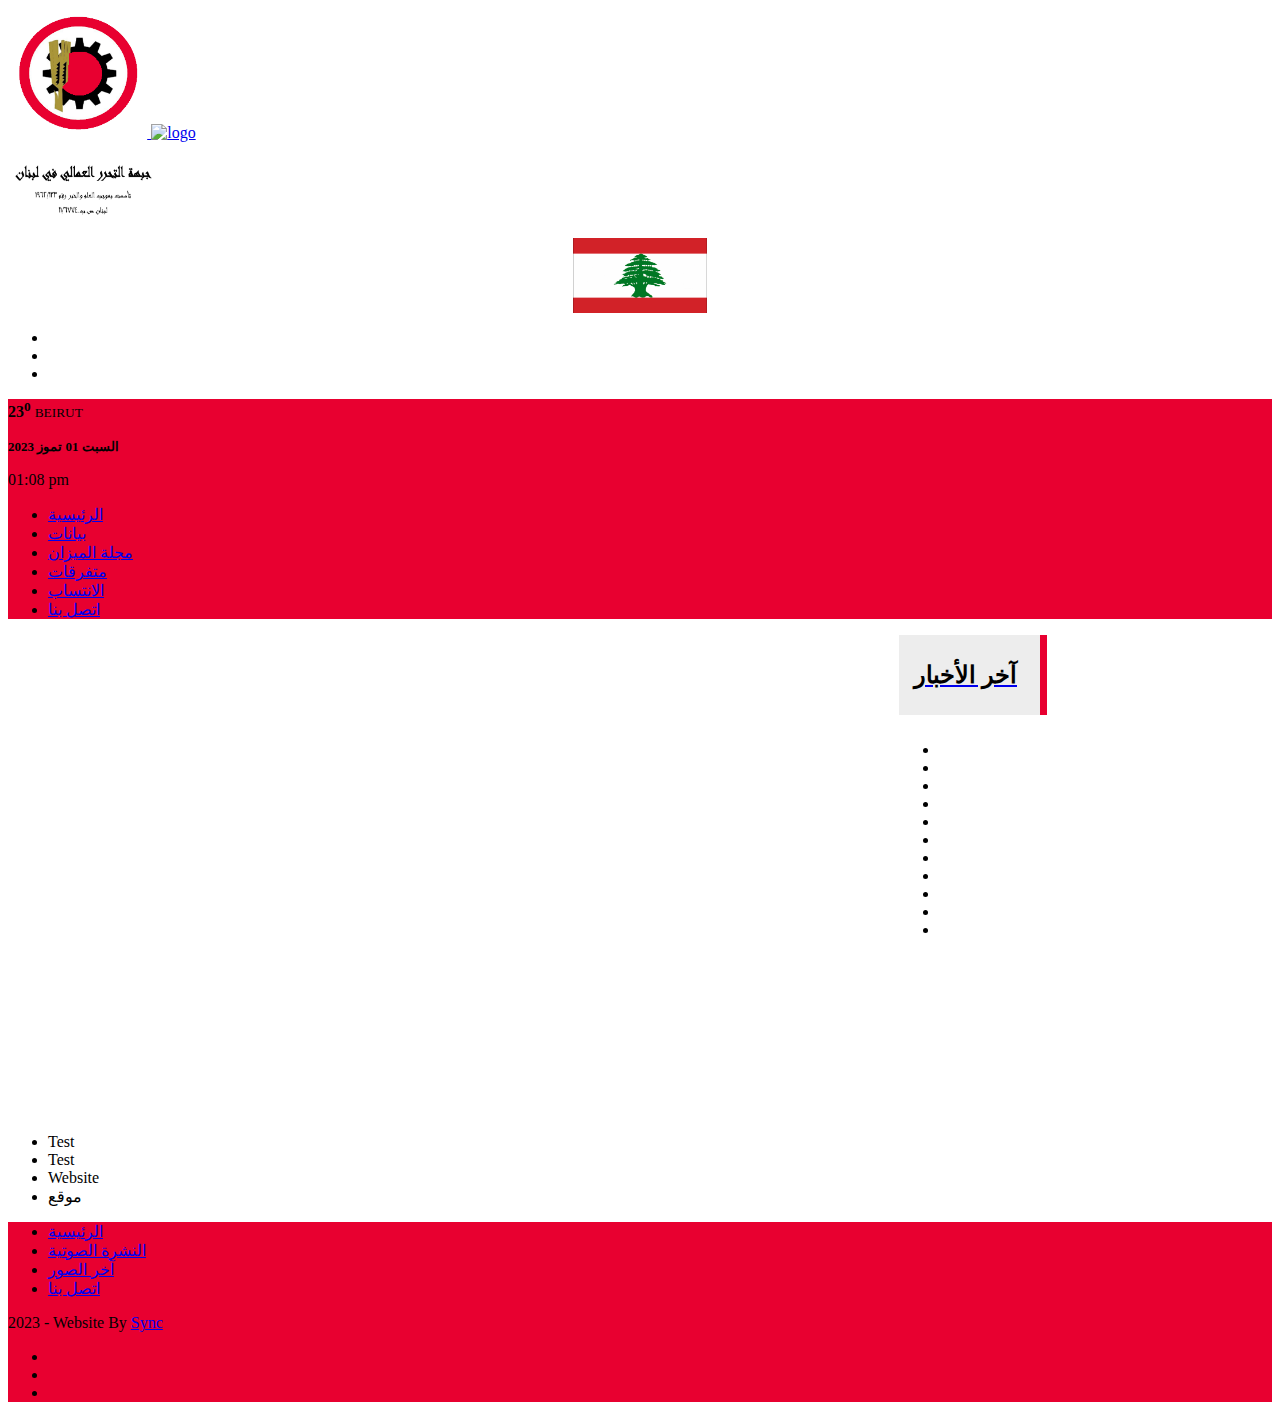
==== index.html @ 775011f2 "Add files via upload" ====
<!DOCTYPE html>
<html lang="ar">

<!-- Mirrored from www.nna-leb.gov.lb/ar/ by HTTrack Website Copier/3.x [XR&CO'2014], Sat, 01 Jul 2023 10:08:50 GMT -->
<!-- Added by HTTrack -->
<meta http-equiv="content-type" content="text/html;charset=UTF-8" /><!-- /Added by HTTrack -->

<head>
    <title data-main="">جمعية التحرر العمالي</title>
    <meta charset="utf-8">
    <meta name="description" content="الوكالة الوطنية للإعلام, الموقع الرسمي أخبار لبنان على مدار الساعة">
    <meta name="keywords" content=",">
    <meta name="viewport"
        content="width=device-width, initial-scale=1.0 , maximum-scale=1, minimum-scale=1, user-scalable=no" />
    <link rel="shortcut icon" href="https://www.nna-leb.gov.lb/bundles/frontendwebsite/template/images/favicon.png" />
    <link href="https://www.nna-leb.gov.lb/bundles/frontendwebsite/template/css/bootstrap.min.css" rel="stylesheet">
    <link href="https://www.nna-leb.gov.lb/bundles/frontendwebsite/template/css/bootstrap-grid.min.css"
        rel="stylesheet">
    <!-- IE10 viewport hack for Surface/desktop Windows 8 bug -->
    <link href="https://www.nna-leb.gov.lb/bundles/frontendwebsite/template/css/ie10-viewport-bug-workaround.css"
        rel="stylesheet">
    <!-- Custom styles for this template -->
    <link href="https://www.nna-leb.gov.lb/bundles/frontendwebsite/template/css/font-awesome.min.css" rel="stylesheet">
    <link href="https://code.jquery.com/ui/1.12.0/themes/smoothness/jquery-ui.css" rel="stylesheet">
    <link href="https://www.nna-leb.gov.lb/bundles/frontendwebsite/template/css/jquery.fancybox.css" rel="stylesheet">
    <link href="https://www.nna-leb.gov.lb/bundles/frontendwebsite/template/css/template.css?v=1.1" rel="stylesheet">
    <link href="https://www.nna-leb.gov.lb/bundles/frontendwebsite/template/css/bootstrap-rtl.min.css" rel="stylesheet">
    <link rel="stylesheet" href="css/styles.css">


    <!-- Global site tag (gtag.js) - Google Analytics -->
    <script async src="https://www.googletagmanager.com/gtag/js?id=UA-64727263-1"></script>
    <script>
        window.dataLayer = window.dataLayer || [];
        function gtag() {
            dataLayer.push(arguments);
        }
        gtag('js', new Date());

        gtag('config', 'UA-64727263-1');
    </script>


    <meta property="og:title" content="الوكالة الوطنية للإعلامالموقع الرسمي أخبار لبنان على مدار الساعة" />
    <meta property="og:url" content="https://www.nna-leb.gov.lb/ar/" />
    <meta property="og:description" content="الموقع الرسمي أخبار لبنان على مدار الساعة" />
    <meta property="og:image"
        content="https://www.nna-leb.gov.lb/bundles/frontendwebsite/template/images/logo-ar.png" />
    <meta property="og:type" content="article" />
    <meta property="og:site_name" content="الوكالة الوطنية للإعلام" />



    <noscript>
        <img height="1" width="1"
            src="https://www.facebook.com/tr?id=419316141842990&amp;ev=PageView%20&amp;noscript=1" />
    </noscript>
    <!-- End Facebook Pixel Code -->
</head>


<body data-title="" class=" rtl  fixed ">
    <div class="wrapper">

        <div class="header-container">
            <div class="header-containerinner">
                <div class="container-fluid">
                    <div class="header">
                        <div class="row-header">
                            <div class="navbar-headernew">
                                <div id="nav-icon3">
                                    <span></span>
                                    <span></span>
                                    <span></span>
                                    <span></span>
                                </div>
                            </div>
                            <div class="header-left">
                                <div class="logo">
                                    <a href="index.html">
                                        <img src="1/logo markazi.png" alt="logo" class="nonstickylogo"
                                            style="max-height: 130px; margin:auto">
                                        <img src="images/logo Jabha(cropped).png" alt="logo" class="stickylogo"
                                            style="min-width: 90px; margin-top:28px;">
                                    </a>
                                </div>
                            </div>
                            <div class="header-right">
                                <div class="header-rightinner">
                                    <div class="clearfix row-top">
                                        <div class="header-rightinner-right">
                                            <div class="mod-weather">
                                                <div class="mod-weatherinner">
                                                    <span class="md2">
                                                        <p class="loc">

                                                            <img src="1/عنوان الجبهة للصفحة.jpg"
                                                                style="max-height: 60px;" alt="">



                                                    </span>
                                                </div>
                                            </div>
                                        </div>
                                        <div class="header-rightinner-left">
                                            <div class="mod-treelogo"
                                                style="display: flex; align-items:center; justify-content:center;">
                                                <img src="1/Fpuo8g.png" style="max-height: 75px;" alt="tree logo"
                                                    class="nonstickylogo">

                                            </div>

                                            <div class="mod-social">
                                                <ul class="social-icons">
                                                    <li class="rss"><a href="#" target="_blank"></a></li>
                                                    <li class="tw"><a href="#" target="_blank"></a></li>
                                                    <li class="fb"><a href="#" target="_blank"></a></li>
                                                </ul>
                                            </div>
                                        </div>
                                    </div>
                                    <div class="nav-container">
                                        <div class="containernav">
                                            <nav class="navbar-sync">
                                                <div class="container-fluidnavmob">

                                                    <div class="mainmenusection" id="mainnav">
                                                        <div class="mod-weather mod-weather-mobile">
                                                            <div class="mod-weatherinner">
                                                                <span>
                                                                    <b>23<sup>0</sup>
                                                                    </b>
                                                                    <small>BEIRUT</small>
                                                                </span>
                                                                <span class="md2">
                                                                    <p class="loc">
                                                                        <strong>


                                                                            السبت 01 تموز 2023


                                                                        </strong>
                                                                    </p>
                                                                    <p class="time">01:08 pm</p>
                                                                </span>
                                                            </div>
                                                        </div>
                                                        <ul class="mainmenu" id="mainnav">
                                                            <li class="home-item">
                                                                <a href="index.html">الرئيسية</a>
                                                            </li>
                                                            <li>
                                                                <a href="1/%d8%b3%d9%8a%d8%a7%d8%b3%d8%a9.html">
                                                                    بيانات
                                                                </a>
                                                            </li>
                                                            <li>
                                                                <a
                                                                    href="2/%d8%a3%d9%85%d9%86-%d9%88%d9%82%d8%b6%d8%a7%d8%a1.html">
                                                                    مجلة الميزان

                                                                </a>
                                                            </li>
                                                            <li>
                                                                <a href="3/%d8%a5%d9%82%d8%aa%d8%b5%d8%a7%d8%af.html">
                                                                    متفرقات

                                                                </a>
                                                            </li>
                                                            <li>
                                                                <a href="6/%d8%aa%d9%88%d9%8a%d8%aa%d8%b1.html">
                                                                    الانتساب

                                                                </a>
                                                            </li>
                                                            <li>
                                                                <a
                                                                    href="7/%d9%85%d8%aa%d9%81%d8%b1%d9%82%d8%a7%d8%aa.html">
                                                                    اتصل بنا

                                                                </a>
                                                            </li>

                                                        </ul>
                                                    </div>
                                                </div>
                                            </nav>
                                        </div>
                                    </div>
                                </div>
                            </div>
                        </div>
                    </div>
                </div>
            </div>
        </div>



        <div class="content-block">



            <div class="col nopadding">


                <section class="row row-nomargin Home top" style="display: flex; flex-direction:row-reverse;">
                    <section class="col-sm-6 col-md-7 col-lg-8 nopadding col 1">

                        <div class="block ">




                            <div class="banner-container">
                                <div class="banner-slider">
                                    <div class="slideritem lazy" data-src="1/Picture1.jpg">
                                        <div class="img-preloader"><svg xmlns="http://www.w3.org/2000/svg"
                                                xmlns:xlink="http://www.w3.org/1999/xlink" viewBox="0 0 100 100"
                                                preserveAspectRatio="xMidYMid">
                                                <circle cx="50" cy="50" r="32" stroke-width="8" stroke="#bc3424"
                                                    stroke-dasharray="50.26548245743669 50.26548245743669" fill="none"
                                                    stroke-linecap="round" transform="rotate(239.967 50 50)">
                                                    <animateTransform attributeName="transform" type="rotate"
                                                        repeatCount="indefinite" dur="1s" keyTimes="0;1"
                                                        values="0 50 50;360 50 50"></animateTransform>
                                                </circle>
                                            </svg></div>
                                        <div class="slidercontent">
                                            <a
                                                href="twitter/624119/%d8%a7%d9%84%d9%85%d9%83%d8%a7%d8%b1%d9%8a-%d8%aa%d8%b9%d9%88%d8%af-%d9%85%d9%87%d8%b1%d8%ac%d8%a7%d9%86%d8%a7%d8%aa-%d8%a7%d9%84%d9%82%d8%a8%d9%8a%d8%a7%d8%aa-%d9%84%d8%aa%d8%b6%d9%8a%d8%a1-%d8%b5%d9%8a%d9%81-%d8%b9%d9%83%d8%a7%d8%b1-%d9%88%d9%88%d8%b2%d8%a7%d8%b1.html">
                                                <h3>
                                                </h3>
                                            </a>
                                        </div>
                                    </div>
                                    <div class="slideritem lazy" data-src="1/Picture3.jpg">
                                        <div class="img-preloader"><svg xmlns="http://www.w3.org/2000/svg"
                                                xmlns:xlink="http://www.w3.org/1999/xlink" viewBox="0 0 100 100"
                                                preserveAspectRatio="xMidYMid">
                                                <circle cx="50" cy="50" r="32" stroke-width="8" stroke="#bc3424"
                                                    stroke-dasharray="50.26548245743669 50.26548245743669" fill="none"
                                                    stroke-linecap="round" transform="rotate(239.967 50 50)">
                                                    <animateTransform attributeName="transform" type="rotate"
                                                        repeatCount="indefinite" dur="1s" keyTimes="0;1"
                                                        values="0 50 50;360 50 50"></animateTransform>
                                                </circle>
                                            </svg></div>
                                        <div class="slidercontent">
                                            <a
                                                href="%d8%b3%d9%8a%d8%a7%d8%b3%d8%a9/624036/%d8%a3%d8%ad%d9%85%d8%af-%d9%82%d8%a8%d9%84%d8%a7%d9%86-%d9%84%d8%a8%d9%86%d8%a7%d9%86-%d9%84%d8%a7-%d9%8a%d9%82%d9%88%d9%85-%d8%a5%d9%84%d8%a7-%d8%a8%d8%a7%d9%84%d8%ad%d9%88%d8%a7%d8%b1-%d9%88%d8%a7%d9%84%d8%aa%d9%84%d8%a7%d9%82%d9%8a-%d9%88%d8%a7%d9%84%d8%b9.html">
                                                <h3>
                                                </h3>
                                            </a>
                                        </div>
                                    </div>
                                    <div class="slideritem lazy" data-src="1/Picture4.jpg">
                                        <div class="img-preloader"><svg xmlns="http://www.w3.org/2000/svg"
                                                xmlns:xlink="http://www.w3.org/1999/xlink" viewBox="0 0 100 100"
                                                preserveAspectRatio="xMidYMid">
                                                <circle cx="50" cy="50" r="32" stroke-width="8" stroke="#bc3424"
                                                    stroke-dasharray="50.26548245743669 50.26548245743669" fill="none"
                                                    stroke-linecap="round" transform="rotate(239.967 50 50)">
                                                    <animateTransform attributeName="transform" type="rotate"
                                                        repeatCount="indefinite" dur="1s" keyTimes="0;1"
                                                        values="0 50 50;360 50 50"></animateTransform>
                                                </circle>
                                            </svg></div>
                                        <div class="slidercontent">
                                            <a
                                                href="%d8%b3%d9%8a%d8%a7%d8%b3%d8%a9/624035/%d8%a7%d9%84%d8%ae%d8%b7%d9%8a%d8%a8-%d9%84%d8%a8%d9%86%d8%a7%d8%a1-%d8%af%d9%88%d9%84%d8%a9-%d8%a7%d9%84%d9%85%d9%88%d8%a7%d8%b7%d9%86%d8%a9-%d9%88%d8%a5%d8%b5%d9%84%d8%a7%d8%ad-%d8%a7%d9%84%d9%86%d8%b8%d8%a7%d9%85-%d8%a8%d8%b9%d8%af-%d8%a7%d9%84%d8%aa%d9%88%d8%a7.html">
                                                <h3>
                                                </h3>
                                            </a>
                                        </div>
                                    </div>
                                    <div class="slideritem lazy" data-src="1/Picture5.jpg">
                                        <div class="img-preloader"><svg xmlns="http://www.w3.org/2000/svg"
                                                xmlns:xlink="http://www.w3.org/1999/xlink" viewBox="0 0 100 100"
                                                preserveAspectRatio="xMidYMid">
                                                <circle cx="50" cy="50" r="32" stroke-width="8" stroke="#bc3424"
                                                    stroke-dasharray="50.26548245743669 50.26548245743669" fill="none"
                                                    stroke-linecap="round" transform="rotate(239.967 50 50)">
                                                    <animateTransform attributeName="transform" type="rotate"
                                                        repeatCount="indefinite" dur="1s" keyTimes="0;1"
                                                        values="0 50 50;360 50 50"></animateTransform>
                                                </circle>
                                            </svg></div>
                                        <div class="slidercontent">
                                            <a
                                                href="%d8%b3%d9%8a%d8%a7%d8%b3%d8%a9/624020/%d8%a7%d9%84%d8%ae%d8%a7%d8%b1%d8%ac%d9%8a%d8%a9-%d8%aa%d9%88%d8%b6%d8%ad-%d8%a3%d8%b3%d8%a8%d8%a7%d8%a8-%d8%b9%d8%af%d9%85-%d8%a7%d9%84%d8%aa%d8%b5%d9%88%d9%8a%d8%aa-%d8%b9%d9%84%d9%89-%d9%85%d8%b4%d8%b1%d9%88%d8%b9-%d9%82%d8%b1%d8%a7%d8%b1-%d8%a7%d9%84%d9%85.html">
                                                <h3>

                                                </h3>
                                            </a>
                                        </div>
                                    </div>
                                    <div class="slideritem lazy" data-src="1/Picture2.jpg">
                                        <div class="img-preloader"><svg xmlns="http://www.w3.org/2000/svg"
                                                xmlns:xlink="http://www.w3.org/1999/xlink" viewBox="0 0 100 100"
                                                preserveAspectRatio="xMidYMid">
                                                <circle cx="50" cy="50" r="32" stroke-width="8" stroke="#bc3424"
                                                    stroke-dasharray="50.26548245743669 50.26548245743669" fill="none"
                                                    stroke-linecap="round" transform="rotate(239.967 50 50)">
                                                    <animateTransform attributeName="transform" type="rotate"
                                                        repeatCount="indefinite" dur="1s" keyTimes="0;1"
                                                        values="0 50 50;360 50 50"></animateTransform>
                                                </circle>
                                            </svg></div>
                                        <div class="slidercontent">
                                            <a
                                                href="%d8%b3%d9%8a%d8%8a-%d9%83%d9%84%d9%85%d8%a9-%d9%84%d8%a8%d9%86%d8%a7%d9%86-%d8%ae%d9%84%d8%a7%d9%84-%d8%a7%d9%84%d8%aa%d8%b5%d9%88%d9%8a%d8%aa-%d8%b9%d9%84%d9%89-%d9%85%d8%b4%d8%b1%d9%88%d8%b9-%d9%82%d8%b1%d8%a7%d8%b1-%d8%a7%d9%84%d9%85.html">

                                            </a>
                                        </div>
                                    </div>
                                    <div class="slideritem lazy" data-src="1/Picture6.jpg">
                                        <div class="img-preloader"><svg xmlns="http://www.w3.org/2000/svg"
                                                xmlns:xlink="http://www.w3.org/1999/xlink" viewBox="0 0 100 100"
                                                preserveAspectRatio="xMidYMid">
                                                <circle cx="50" cy="50" r="32" stroke-width="8" stroke="#bc3424"
                                                    stroke-dasharray="50.26548245743669 50.26548245743669" fill="none"
                                                    stroke-linecap="round" transform="rotate(239.967 50 50)">
                                                    <animateTransform attributeName="transform" type="rotate"
                                                        repeatCount="indefinite" dur="1s" keyTimes="0;1"
                                                        values="0 50 50;360 50 50"></animateTransform>
                                                </circle>
                                            </svg></div>
                                        <div class="slidercontent">
                                            <a
                                                href="%d8%b3%d9%8a%d8%8a-%d9%83%d9%84%d9%85%d8%a9-%d9%84%d8%a8%d9%86%d8%a7%d9%86-%d8%ae%d9%84%d8%a7%d9%84-%d8%a7%d9%84%d8%aa%d8%b5%d9%88%d9%8a%d8%aa-%d8%b9%d9%84%d9%89-%d9%85%d8%b4%d8%b1%d9%88%d8%b9-%d9%82%d8%b1%d8%a7%d8%b1-%d8%a7%d9%84%d9%85.html">

                                            </a>
                                        </div>
                                    </div>
                                    <div class="slideritem lazy" data-src="1/Picture7.jpg">
                                        <div class="img-preloader"><svg xmlns="http://www.w3.org/2000/svg"
                                                xmlns:xlink="http://www.w3.org/1999/xlink" viewBox="0 0 100 100"
                                                preserveAspectRatio="xMidYMid">
                                                <circle cx="50" cy="50" r="32" stroke-width="8" stroke="#bc3424"
                                                    stroke-dasharray="50.26548245743669 50.26548245743669" fill="none"
                                                    stroke-linecap="round" transform="rotate(239.967 50 50)">
                                                    <animateTransform attributeName="transform" type="rotate"
                                                        repeatCount="indefinite" dur="1s" keyTimes="0;1"
                                                        values="0 50 50;360 50 50"></animateTransform>
                                                </circle>
                                            </svg></div>
                                        <div class="slidercontent">
                                            <a
                                                href="%d8%b3%d9%8a%d8%8a-%d9%83%d9%84%d9%85%d8%a9-%d9%84%d8%a8%d9%86%d8%a7%d9%86-%d8%ae%d9%84%d8%a7%d9%84-%d8%a7%d9%84%d8%aa%d8%b5%d9%88%d9%8a%d8%aa-%d8%b9%d9%84%d9%89-%d9%85%d8%b4%d8%b1%d9%88%d8%b9-%d9%82%d8%b1%d8%a7%d8%b1-%d8%a7%d9%84%d9%85.html">

                                            </a>
                                        </div>
                                    </div>
                                    <div class="slideritem lazy" data-src="1/IMG-20230726-WA0018.jpg">
                                        <div class="img-preloader"><svg xmlns="http://www.w3.org/2000/svg"
                                                xmlns:xlink="http://www.w3.org/1999/xlink" viewBox="0 0 100 100"
                                                preserveAspectRatio="xMidYMid">
                                                <circle cx="50" cy="50" r="32" stroke-width="8" stroke="#bc3424"
                                                    stroke-dasharray="50.26548245743669 50.26548245743669" fill="none"
                                                    stroke-linecap="round" transform="rotate(239.967 50 50)">
                                                    <animateTransform attributeName="transform" type="rotate"
                                                        repeatCount="indefinite" dur="1s" keyTimes="0;1"
                                                        values="0 50 50;360 50 50"></animateTransform>
                                                </circle>
                                            </svg></div>
                                        <div class="slidercontent">
                                            <a
                                                href="%d8%b3%d9%8a%d8%8a-%d9%83%d9%84%d9%85%d8%a9-%d9%84%d8%a8%d9%86%d8%a7%d9%86-%d8%ae%d9%84%d8%a7%d9%84-%d8%a7%d9%84%d8%aa%d8%b5%d9%88%d9%8a%d8%aa-%d8%b9%d9%84%d9%89-%d9%85%d8%b4%d8%b1%d9%88%d8%b9-%d9%82%d8%b1%d8%a7%d8%b1-%d8%a7%d9%84%d9%85.html">

                                            </a>
                                        </div>
                                    </div>
                                    <div class="slideritem lazy" data-src="1/IMG-20230726-WA0017.jpg">
                                        <div class="img-preloader"><svg xmlns="http://www.w3.org/2000/svg"
                                                xmlns:xlink="http://www.w3.org/1999/xlink" viewBox="0 0 100 100"
                                                preserveAspectRatio="xMidYMid">
                                                <circle cx="50" cy="50" r="32" stroke-width="8" stroke="#bc3424"
                                                    stroke-dasharray="50.26548245743669 50.26548245743669" fill="none"
                                                    stroke-linecap="round" transform="rotate(239.967 50 50)">
                                                    <animateTransform attributeName="transform" type="rotate"
                                                        repeatCount="indefinite" dur="1s" keyTimes="0;1"
                                                        values="0 50 50;360 50 50"></animateTransform>
                                                </circle>
                                            </svg></div>
                                        <div class="slidercontent">
                                            <a
                                                href="%d8%b3%d9%8a%d8%8a-%d9%83%d9%84%d9%85%d8%a9-%d9%84%d8%a8%d9%86%d8%a7%d9%86-%d8%ae%d9%84%d8%a7%d9%84-%d8%a7%d9%84%d8%aa%d8%b5%d9%88%d9%8a%d8%aa-%d8%b9%d9%84%d9%89-%d9%85%d8%b4%d8%b1%d9%88%d8%b9-%d9%82%d8%b1%d8%a7%d8%b1-%d8%a7%d9%84%d9%85.html">

                                            </a>
                                        </div>
                                    </div>
                                    <div class="slideritem lazy" data-src="1/IMG-20230726-WA0016.jpg">
                                        <div class="img-preloader"><svg xmlns="http://www.w3.org/2000/svg"
                                                xmlns:xlink="http://www.w3.org/1999/xlink" viewBox="0 0 100 100"
                                                preserveAspectRatio="xMidYMid">
                                                <circle cx="50" cy="50" r="32" stroke-width="8" stroke="#bc3424"
                                                    stroke-dasharray="50.26548245743669 50.26548245743669" fill="none"
                                                    stroke-linecap="round" transform="rotate(239.967 50 50)">
                                                    <animateTransform attributeName="transform" type="rotate"
                                                        repeatCount="indefinite" dur="1s" keyTimes="0;1"
                                                        values="0 50 50;360 50 50"></animateTransform>
                                                </circle>
                                            </svg></div>
                                        <div class="slidercontent">
                                            <a
                                                href="%d8%b3%d9%8a%d8%8a-%d9%83%d9%84%d9%85%d8%a9-%d9%84%d8%a8%d9%86%d8%a7%d9%86-%d8%ae%d9%84%d8%a7%d9%84-%d8%a7%d9%84%d8%aa%d8%b5%d9%88%d9%8a%d8%aa-%d8%b9%d9%84%d9%89-%d9%85%d8%b4%d8%b1%d9%88%d8%b9-%d9%82%d8%b1%d8%a7%d8%b1-%d8%a7%d9%84%d9%85.html">

                                            </a>
                                        </div>
                                    </div>
                                    <div class="slideritem lazy" data-src="1/IMG-20230726-WA0015.jpg">
                                        <div class="img-preloader"><svg xmlns="http://www.w3.org/2000/svg"
                                                xmlns:xlink="http://www.w3.org/1999/xlink" viewBox="0 0 100 100"
                                                preserveAspectRatio="xMidYMid">
                                                <circle cx="50" cy="50" r="32" stroke-width="8" stroke="#bc3424"
                                                    stroke-dasharray="50.26548245743669 50.26548245743669" fill="none"
                                                    stroke-linecap="round" transform="rotate(239.967 50 50)">
                                                    <animateTransform attributeName="transform" type="rotate"
                                                        repeatCount="indefinite" dur="1s" keyTimes="0;1"
                                                        values="0 50 50;360 50 50"></animateTransform>
                                                </circle>
                                            </svg></div>
                                        <div class="slidercontent">
                                            <a
                                                href="%d8%b3%d9%8a%d8%8a-%d9%83%d9%84%d9%85%d8%a9-%d9%84%d8%a8%d9%86%d8%a7%d9%86-%d8%ae%d9%84%d8%a7%d9%84-%d8%a7%d9%84%d8%aa%d8%b5%d9%88%d9%8a%d8%aa-%d8%b9%d9%84%d9%89-%d9%85%d8%b4%d8%b1%d9%88%d8%b9-%d9%82%d8%b1%d8%a7%d8%b1-%d8%a7%d9%84%d9%85.html">

                                            </a>
                                        </div>
                                    </div>
                                    <div class="slideritem lazy" data-src="1/IMG-20230726-WA0014.jpg">
                                        <div class="img-preloader"><svg xmlns="http://www.w3.org/2000/svg"
                                                xmlns:xlink="http://www.w3.org/1999/xlink" viewBox="0 0 100 100"
                                                preserveAspectRatio="xMidYMid">
                                                <circle cx="50" cy="50" r="32" stroke-width="8" stroke="#bc3424"
                                                    stroke-dasharray="50.26548245743669 50.26548245743669" fill="none"
                                                    stroke-linecap="round" transform="rotate(239.967 50 50)">
                                                    <animateTransform attributeName="transform" type="rotate"
                                                        repeatCount="indefinite" dur="1s" keyTimes="0;1"
                                                        values="0 50 50;360 50 50"></animateTransform>
                                                </circle>
                                            </svg></div>
                                        <div class="slidercontent">
                                            <a
                                                href="%d8%b3%d9%8a%d8%8a-%d9%83%d9%84%d9%85%d8%a9-%d9%84%d8%a8%d9%86%d8%a7%d9%86-%d8%ae%d9%84%d8%a7%d9%84-%d8%a7%d9%84%d8%aa%d8%b5%d9%88%d9%8a%d8%aa-%d8%b9%d9%84%d9%89-%d9%85%d8%b4%d8%b1%d9%88%d8%b9-%d9%82%d8%b1%d8%a7%d8%b1-%d8%a7%d9%84%d9%85.html">

                                            </a>
                                        </div>
                                    </div>
                                    <div class="slideritem lazy" data-src="1/IMG-20230726-WA0013.jpg">
                                        <div class="img-preloader"><svg xmlns="http://www.w3.org/2000/svg"
                                                xmlns:xlink="http://www.w3.org/1999/xlink" viewBox="0 0 100 100"
                                                preserveAspectRatio="xMidYMid">
                                                <circle cx="50" cy="50" r="32" stroke-width="8" stroke="#bc3424"
                                                    stroke-dasharray="50.26548245743669 50.26548245743669" fill="none"
                                                    stroke-linecap="round" transform="rotate(239.967 50 50)">
                                                    <animateTransform attributeName="transform" type="rotate"
                                                        repeatCount="indefinite" dur="1s" keyTimes="0;1"
                                                        values="0 50 50;360 50 50"></animateTransform>
                                                </circle>
                                            </svg></div>
                                        <div class="slidercontent">
                                            <a
                                                href="%d8%b3%d9%8a%d8%8a-%d9%83%d9%84%d9%85%d8%a9-%d9%84%d8%a8%d9%86%d8%a7%d9%86-%d8%ae%d9%84%d8%a7%d9%84-%d8%a7%d9%84%d8%aa%d8%b5%d9%88%d9%8a%d8%aa-%d8%b9%d9%84%d9%89-%d9%85%d8%b4%d8%b1%d9%88%d8%b9-%d9%82%d8%b1%d8%a7%d8%b1-%d8%a7%d9%84%d9%85.html">

                                            </a>
                                        </div>
                                    </div>
                                    <div class="slideritem lazy" data-src="1/IMG-20230726-WA0012.jpg">
                                        <div class="img-preloader"><svg xmlns="http://www.w3.org/2000/svg"
                                                xmlns:xlink="http://www.w3.org/1999/xlink" viewBox="0 0 100 100"
                                                preserveAspectRatio="xMidYMid">
                                                <circle cx="50" cy="50" r="32" stroke-width="8" stroke="#bc3424"
                                                    stroke-dasharray="50.26548245743669 50.26548245743669" fill="none"
                                                    stroke-linecap="round" transform="rotate(239.967 50 50)">
                                                    <animateTransform attributeName="transform" type="rotate"
                                                        repeatCount="indefinite" dur="1s" keyTimes="0;1"
                                                        values="0 50 50;360 50 50"></animateTransform>
                                                </circle>
                                            </svg></div>
                                        <div class="slidercontent">
                                            <a
                                                href="%d8%b3%d9%8a%d8%8a-%d9%83%d9%84%d9%85%d8%a9-%d9%84%d8%a8%d9%86%d8%a7%d9%86-%d8%ae%d9%84%d8%a7%d9%84-%d8%a7%d9%84%d8%aa%d8%b5%d9%88%d9%8a%d8%aa-%d8%b9%d9%84%d9%89-%d9%85%d8%b4%d8%b1%d9%88%d8%b9-%d9%82%d8%b1%d8%a7%d8%b1-%d8%a7%d9%84%d9%85.html">

                                            </a>
                                        </div>
                                    </div>
                                    <div class="slideritem lazy" data-src="1/IMG-20230726-WA0011.jpg">
                                        <div class="img-preloader"><svg xmlns="http://www.w3.org/2000/svg"
                                                xmlns:xlink="http://www.w3.org/1999/xlink" viewBox="0 0 100 100"
                                                preserveAspectRatio="xMidYMid">
                                                <circle cx="50" cy="50" r="32" stroke-width="8" stroke="#bc3424"
                                                    stroke-dasharray="50.26548245743669 50.26548245743669" fill="none"
                                                    stroke-linecap="round" transform="rotate(239.967 50 50)">
                                                    <animateTransform attributeName="transform" type="rotate"
                                                        repeatCount="indefinite" dur="1s" keyTimes="0;1"
                                                        values="0 50 50;360 50 50"></animateTransform>
                                                </circle>
                                            </svg></div>
                                        <div class="slidercontent">
                                            <a
                                                href="%d8%b3%d9%8a%d8%8a-%d9%83%d9%84%d9%85%d8%a9-%d9%84%d8%a8%d9%86%d8%a7%d9%86-%d8%ae%d9%84%d8%a7%d9%84-%d8%a7%d9%84%d8%aa%d8%b5%d9%88%d9%8a%d8%aa-%d8%b9%d9%84%d9%89-%d9%85%d8%b4%d8%b1%d9%88%d8%b9-%d9%82%d8%b1%d8%a7%d8%b1-%d8%a7%d9%84%d9%85.html">

                                            </a>
                                        </div>
                                    </div>
                                    <div class="slideritem lazy" data-src="1/IMG-20230726-WA0010.jpg">
                                        <div class="img-preloader"><svg xmlns="http://www.w3.org/2000/svg"
                                                xmlns:xlink="http://www.w3.org/1999/xlink" viewBox="0 0 100 100"
                                                preserveAspectRatio="xMidYMid">
                                                <circle cx="50" cy="50" r="32" stroke-width="8" stroke="#bc3424"
                                                    stroke-dasharray="50.26548245743669 50.26548245743669" fill="none"
                                                    stroke-linecap="round" transform="rotate(239.967 50 50)">
                                                    <animateTransform attributeName="transform" type="rotate"
                                                        repeatCount="indefinite" dur="1s" keyTimes="0;1"
                                                        values="0 50 50;360 50 50"></animateTransform>
                                                </circle>
                                            </svg></div>
                                        <div class="slidercontent">
                                            <a
                                                href="%d8%b3%d9%8a%d8%8a-%d9%83%d9%84%d9%85%d8%a9-%d9%84%d8%a8%d9%86%d8%a7%d9%86-%d8%ae%d9%84%d8%a7%d9%84-%d8%a7%d9%84%d8%aa%d8%b5%d9%88%d9%8a%d8%aa-%d8%b9%d9%84%d9%89-%d9%85%d8%b4%d8%b1%d9%88%d8%b9-%d9%82%d8%b1%d8%a7%d8%b1-%d8%a7%d9%84%d9%85.html">

                                            </a>
                                        </div>
                                    </div>
                                    <div class="slideritem lazy" data-src="1/IMG-20230726-WA0009.jpg">
                                        <div class="img-preloader"><svg xmlns="http://www.w3.org/2000/svg"
                                                xmlns:xlink="http://www.w3.org/1999/xlink" viewBox="0 0 100 100"
                                                preserveAspectRatio="xMidYMid">
                                                <circle cx="50" cy="50" r="32" stroke-width="8" stroke="#bc3424"
                                                    stroke-dasharray="50.26548245743669 50.26548245743669" fill="none"
                                                    stroke-linecap="round" transform="rotate(239.967 50 50)">
                                                    <animateTransform attributeName="transform" type="rotate"
                                                        repeatCount="indefinite" dur="1s" keyTimes="0;1"
                                                        values="0 50 50;360 50 50"></animateTransform>
                                                </circle>
                                            </svg></div>
                                        <div class="slidercontent">
                                            <a
                                                href="%d8%b3%d9%8a%d8%8a-%d9%83%d9%84%d9%85%d8%a9-%d9%84%d8%a8%d9%86%d8%a7%d9%86-%d8%ae%d9%84%d8%a7%d9%84-%d8%a7%d9%84%d8%aa%d8%b5%d9%88%d9%8a%d8%aa-%d8%b9%d9%84%d9%89-%d9%85%d8%b4%d8%b1%d9%88%d8%b9-%d9%82%d8%b1%d8%a7%d8%b1-%d8%a7%d9%84%d9%85.html">

                                            </a>
                                        </div>
                                    </div>
                                    <div class="slideritem lazy" data-src="1/IMG-20230726-WA0008.jpg">
                                        <div class="img-preloader"><svg xmlns="http://www.w3.org/2000/svg"
                                                xmlns:xlink="http://www.w3.org/1999/xlink" viewBox="0 0 100 100"
                                                preserveAspectRatio="xMidYMid">
                                                <circle cx="50" cy="50" r="32" stroke-width="8" stroke="#bc3424"
                                                    stroke-dasharray="50.26548245743669 50.26548245743669" fill="none"
                                                    stroke-linecap="round" transform="rotate(239.967 50 50)">
                                                    <animateTransform attributeName="transform" type="rotate"
                                                        repeatCount="indefinite" dur="1s" keyTimes="0;1"
                                                        values="0 50 50;360 50 50"></animateTransform>
                                                </circle>
                                            </svg></div>
                                        <div class="slidercontent">
                                            <a
                                                href="%d8%b3%d9%8a%d8%8a-%d9%83%d9%84%d9%85%d8%a9-%d9%84%d8%a8%d9%86%d8%a7%d9%86-%d8%ae%d9%84%d8%a7%d9%84-%d8%a7%d9%84%d8%aa%d8%b5%d9%88%d9%8a%d8%aa-%d8%b9%d9%84%d9%89-%d9%85%d8%b4%d8%b1%d9%88%d8%b9-%d9%82%d8%b1%d8%a7%d8%b1-%d8%a7%d9%84%d9%85.html">

                                            </a>
                                        </div>
                                    </div>
                                    <div class="slideritem lazy" data-src="1/IMG-20230726-WA0007.jpg">
                                        <div class="img-preloader"><svg xmlns="http://www.w3.org/2000/svg"
                                                xmlns:xlink="http://www.w3.org/1999/xlink" viewBox="0 0 100 100"
                                                preserveAspectRatio="xMidYMid">
                                                <circle cx="50" cy="50" r="32" stroke-width="8" stroke="#bc3424"
                                                    stroke-dasharray="50.26548245743669 50.26548245743669" fill="none"
                                                    stroke-linecap="round" transform="rotate(239.967 50 50)">
                                                    <animateTransform attributeName="transform" type="rotate"
                                                        repeatCount="indefinite" dur="1s" keyTimes="0;1"
                                                        values="0 50 50;360 50 50"></animateTransform>
                                                </circle>
                                            </svg></div>
                                        <div class="slidercontent">
                                            <a
                                                href="%d8%b3%d9%8a%d8%8a-%d9%83%d9%84%d9%85%d8%a9-%d9%84%d8%a8%d9%86%d8%a7%d9%86-%d8%ae%d9%84%d8%a7%d9%84-%d8%a7%d9%84%d8%aa%d8%b5%d9%88%d9%8a%d8%aa-%d8%b9%d9%84%d9%89-%d9%85%d8%b4%d8%b1%d9%88%d8%b9-%d9%82%d8%b1%d8%a7%d8%b1-%d8%a7%d9%84%d9%85.html">

                                            </a>
                                        </div>
                                    </div>
                                    <div class="slideritem lazy" data-src="1/IMG-20230726-WA0006.jpg">
                                        <div class="img-preloader"><svg xmlns="http://www.w3.org/2000/svg"
                                                xmlns:xlink="http://www.w3.org/1999/xlink" viewBox="0 0 100 100"
                                                preserveAspectRatio="xMidYMid">
                                                <circle cx="50" cy="50" r="32" stroke-width="8" stroke="#bc3424"
                                                    stroke-dasharray="50.26548245743669 50.26548245743669" fill="none"
                                                    stroke-linecap="round" transform="rotate(239.967 50 50)">
                                                    <animateTransform attributeName="transform" type="rotate"
                                                        repeatCount="indefinite" dur="1s" keyTimes="0;1"
                                                        values="0 50 50;360 50 50"></animateTransform>
                                                </circle>
                                            </svg></div>
                                        <div class="slidercontent">
                                            <a
                                                href="%d8%b3%d9%8a%d8%8a-%d9%83%d9%84%d9%85%d8%a9-%d9%84%d8%a8%d9%86%d8%a7%d9%86-%d8%ae%d9%84%d8%a7%d9%84-%d8%a7%d9%84%d8%aa%d8%b5%d9%88%d9%8a%d8%aa-%d8%b9%d9%84%d9%89-%d9%85%d8%b4%d8%b1%d9%88%d8%b9-%d9%82%d8%b1%d8%a7%d8%b1-%d8%a7%d9%84%d9%85.html">

                                            </a>
                                        </div>
                                    </div>
                                    <div class="slideritem lazy" data-src="1/Picture7.jpg">
                                        <div class="img-preloader"><svg xmlns="http://www.w3.org/2000/svg"
                                                xmlns:xlink="http://www.w3.org/1999/xlink" viewBox="0 0 100 100"
                                                preserveAspectRatio="xMidYMid">
                                                <circle cx="50" cy="50" r="32" stroke-width="8" stroke="#bc3424"
                                                    stroke-dasharray="50.26548245743669 50.26548245743669" fill="none"
                                                    stroke-linecap="round" transform="rotate(239.967 50 50)">
                                                    <animateTransform attributeName="transform" type="rotate"
                                                        repeatCount="indefinite" dur="1s" keyTimes="0;1"
                                                        values="0 50 50;360 50 50"></animateTransform>
                                                </circle>
                                            </svg></div>
                                        <div class="slidercontent">
                                            <a
                                                href="%d8%b3%d9%8a%d8%8a-%d9%83%d9%84%d9%85%d8%a9-%d9%84%d8%a8%d9%86%d8%a7%d9%86-%d8%ae%d9%84%d8%a7%d9%84-%d8%a7%d9%84%d8%aa%d8%b5%d9%88%d9%8a%d8%aa-%d8%b9%d9%84%d9%89-%d9%85%d8%b4%d8%b1%d9%88%d8%b9-%d9%82%d8%b1%d8%a7%d8%b1-%d8%a7%d9%84%d9%85.html">

                                            </a>
                                        </div>
                                    </div>
                                    <div class="slideritem lazy" data-src="1/IMG-20230726-WA0005.jpg">
                                        <div class="img-preloader"><svg xmlns="http://www.w3.org/2000/svg"
                                                xmlns:xlink="http://www.w3.org/1999/xlink" viewBox="0 0 100 100"
                                                preserveAspectRatio="xMidYMid">
                                                <circle cx="50" cy="50" r="32" stroke-width="8" stroke="#bc3424"
                                                    stroke-dasharray="50.26548245743669 50.26548245743669" fill="none"
                                                    stroke-linecap="round" transform="rotate(239.967 50 50)">
                                                    <animateTransform attributeName="transform" type="rotate"
                                                        repeatCount="indefinite" dur="1s" keyTimes="0;1"
                                                        values="0 50 50;360 50 50"></animateTransform>
                                                </circle>
                                            </svg></div>
                                        <div class="slidercontent">
                                            <a
                                                href="%d8%b3%d9%8a%d8%8a-%d9%83%d9%84%d9%85%d8%a9-%d9%84%d8%a8%d9%86%d8%a7%d9%86-%d8%ae%d9%84%d8%a7%d9%84-%d8%a7%d9%84%d8%aa%d8%b5%d9%88%d9%8a%d8%aa-%d8%b9%d9%84%d9%89-%d9%85%d8%b4%d8%b1%d9%88%d8%b9-%d9%82%d8%b1%d8%a7%d8%b1-%d8%a7%d9%84%d9%85.html">

                                            </a>
                                        </div>
                                    </div>
                                </div>
                            </div>
                        </div>
                    </section>
                    <section class="col-sm-6 col-md-5 col-lg-4 nopadding col 2">

                        <div class="block ">




                            <div class="block-content">
                                <div class="block block-latestnews">
                                    <div class="block-title" style="max-width: 310px; margin-right:225px;">
                                        <a href="latest/index.html" style=" max-width:200px!important; display:block;">
                                            <h2 style="text-align: center; max-width:200px!important; display:block;">
                                                آخر الأخبار
                                            </h2>
                                        </a>
                                    </div>
                                    <div class="block-content">
                                        <ul class="latestnews p-t-10" data-url="/ar/latest/more">
                                            <li data-id="624187">
                                                <a href="%d9%85%d8%aa%d9%81%d8%b1%d9%82%d8%a7%d8%aa/624187/%d8%a5%d8%ae%d9%85%d8%a7%d8%af-%d8%ad%d8%b1%d9%8a%d9%82-%d9%81%d9%8a-%d9%85%d8%ad%d9%8a%d8%b7-%d8%a7%d9%84%d9%85%d8%b7%d8%a7%d8%b1.html"
                                                    title="إخماد حريق في محيط المطار">
                                                    <span class="time">

                                                    </span>
                                                    <span class="news-category">

                                                    </span>

                                                    <span>
                                                    </span>
                                                </a>
                                            </li>
                                            <li data-id="624186">
                                                <a href="%d9%85%d8%aa%d9%81%d8%b1%d9%82%d8%a7%d8%aa/624186/%d8%a3%d9%87%d8%a7%d9%84%d9%8a-%d8%a7%d9%84%d8%a8%d8%aa%d8%b1%d9%88%d9%86-%d9%8a%d8%b3%d8%aa%d8%ba%d8%b1%d8%a8%d9%88%d9%86-%d9%82%d8%b7%d8%b9-%d8%a3%d9%88%d8%ac%d9%8a%d8%b1%d9%88-%d9%83%d8%a7%d8%a8%d9%84%d8%a7%d8%aa-%d8%a7%d9%84%d8%af%d8%b4-%d9%88%d8%a7%d9%84%d8%a7.html"
                                                    title="أهالي البترون يستغربون قطع أوجيرو كابلات الدش والانترنت في المنطقة">
                                                    <span class="time">

                                                    </span>
                                                    <span class="news-category">

                                                    </span>

                                                    <span>
                                                    </span>
                                                </a>
                                            </li>
                                            <li data-id="624185">
                                                <a href="%d8%b3%d9%8a%d8%a7%d8%b3%d8%a9/624185/%d8%b1%d8%b9%d8%af-%d9%84%d9%84%d9%85%d8%b7%d8%a8%d9%84%d9%8a%d9%86-%d9%88%d8%a7%d9%84%d9%85%d8%b2%d9%85%d8%b1%d9%8a%d9%86-%d8%a8%d9%88%d8%ac%d9%87-%d8%a7%d9%84%d8%ab%d9%86%d8%a7%d8%a6%d9%8a-%d8%a7%d9%84%d9%88%d8%b7%d9%86%d9%8a-%d9%88%d9%85%d8%b1%d8%b4%d8%ad%d9%87.html"
                                                    title="رعد: للمطبلين والمزمرين بوجه الثنائي الوطني ومرشحه أنتم تحاربون طواحين الهواء">
                                                    <span class="time">

                                                    </span>
                                                    <span class="news-category">

                                                    </span>

                                                    <span>
                                                    </span>
                                                </a>
                                            </li>
                                            <li data-id="624184">
                                                <a href="%d8%b3%d9%8a%d8%a7%d8%b3%d8%a9/624184/%d8%a7%d9%84%d8%af%d9%8a%d9%85%d9%82%d8%b1%d8%a7%d8%b7%d9%8a-%d8%a7%d9%84%d9%84%d8%a8%d9%86%d8%a7%d9%86%d9%8a-%d9%81%d9%8a-%d8%b0%d9%83%d8%b1%d9%89-%d8%aa%d8%a3%d8%b3%d9%8a%d8%b3%d9%87-%d9%86%d8%b7%d9%85%d8%ad-%d8%a8%d9%88%d8%b7%d9%86-%d9%8a%d8%ad%d9%81%d8%b8.html"
                                                    title="" الديمقراطي اللبناني" في ذكرى تأسيسه: نطمح بوطن يحفظ كرامة
                                                    أبنائه وينبذ الفساد والفاسدين">
                                                    <span class="time">

                                                    </span>
                                                    <span class="news-category">

                                                    </span>

                                                    <span>
                                                    </span>
                                                </a>
                                            </li>
                                            <li data-id="624183">
                                                <a href="economy/624183/%d8%a7%d8%aa%d8%ad%d8%a7%d8%af-%d9%85%d9%88%d8%b8%d9%81%d9%8a-%d8%a8%d9%8a%d8%b1%d9%88%d8%aa-%d9%84%d8%a8%d9%86%d8%a7%d9%86-%d8%a8%d8%a7%d8%aa-%d9%85%d8%af%d9%88%d9%84%d8%b1%d8%a7-%d8%a8%d9%81%d8%b6%d9%84-%d9%88%d8%b2%d8%b1%d8%a7%d8%a6%d9%87.html"
                                                    title="" اتحاد موظفي بيروت": لبنان بات مدولرا بفضل وزرائه">
                                                    <span class="time">

                                                    </span>
                                                    <span class="news-category">

                                                    </span>

                                                    <span>
                                                    </span>
                                                </a>
                                            </li>
                                            <li data-id="624182">
                                                <a href="%d9%85%d8%aa%d9%81%d8%b1%d9%82%d8%a7%d8%aa/624182/%d8%a3%d9%84%d9%81-%d9%82%d8%b3%d9%8a%d9%85%d8%a9-%d8%b4%d8%b1%d8%a7%d8%a6%d9%8a%d8%a9-%d9%85%d9%86-%d8%a7%d9%84%d9%84%d8%ac%d9%86%d8%a9-%d8%a7%d9%84%d8%a7%d8%ac%d8%aa%d9%85%d8%a7%d8%b9%d9%8a%d8%a9-%d9%81%d9%8a-%d8%a7%d9%84%d9%85%d8%ac%d9%84%d8%b3-%d8%a7%d9%84.html"
                                                    title="ألف قسيمة شرائية من اللجنة الاجتماعية في المجلس المذهبي الدرزي للعائلات الأكثر حاجة في الأضحى">
                                                    <span class="time">

                                                    </span>
                                                    <span class="news-category">

                                                    </span>

                                                    <span>
                                                    </span>
                                                </a>
                                            </li>

                                            <li data-id="624180">
                                                <a href="%d8%b3%d9%8a%d8%a7%d8%b3%d8%a9/624180/%d8%a3%d8%a8%d9%88-%d8%ad%d9%85%d8%af%d8%a7%d9%86-%d8%a8%d8%a5%d9%85%d9%83%d8%a7%d9%86%d9%86%d8%a7-%d8%aa%d8%ad%d9%88%d9%8a%d9%84-%d8%a7%d9%84%d8%aa%d9%87%d8%af%d9%8a%d8%af-%d9%88%d8%a7%d9%84%d9%85%d8%b5%d8%a7%d8%b9%d8%a8-%d8%a5%d9%84%d9%89-%d9%81%d8%b1%d8%b5%d8%a9.html"
                                                    title="أبو حمدان: بإمكاننا تحويل التهديد والمصاعب إلى فرصة للإبداع">
                                                    <span class="time">

                                                    </span>
                                                    <span class="news-category">

                                                    </span>

                                                    <span>

                                                    </span>
                                                </a>
                                            </li>
                                            <li data-id="624179">
                                                <a href="%d8%b1%d9%8a%d8%a7%d8%b6%d8%a9/624179/%d8%a7%d8%aa%d9%81%d8%a7%d9%82%d9%8a%d8%a9-%d8%aa%d8%b9%d8%a7%d9%88%d9%86-%d8%a8%d9%8a%d9%86-%d9%86%d8%a7%d8%af%d9%8a%d9%8a-%d8%a3%d8%a8%d9%86%d8%a7%d8%a1-%d8%a3%d9%86%d9%8a%d8%a8%d8%a7%d9%84-%d9%88spo-rouen-%d8%a7%d9%84.html"
                                                    title="اتفاقية تعاون بين ناديي " أبناء أنيبال" وSPO ROUEN الفرنسي">
                                                    <span class="time">

                                                    </span>
                                                    <span class="news-category">

                                                    </span>

                                                    <span>

                                                    </span>
                                                </a>
                                            </li>
                                            <li data-id="624178">
                                                <a href="%d8%b3%d9%8a%d8%a7%d8%b3%d8%a9/624178/%d9%84%d8%ad%d8%a7%d9%85-%d8%a7%d8%b3%d8%aa%d9%86%d9%83%d8%b1-%d8%a5%d8%ad%d8%b1%d8%a7%d9%82-%d9%86%d8%b3%d8%ae%d8%a9-%d9%85%d9%86-%d8%a7%d9%84%d9%82%d8%b1%d8%a2%d9%86-%d8%b9%d9%85%d9%84-%d9%81%d8%b1%d8%af%d9%8a-%d9%87%d8%af%d9%81%d9%87-%d8%a5%d8%b4%d8%b9.html"
                                                    title="لحام استنكر إحراق نسخة من القرآن: عمل فردي هدفه إشعال فتنة في السويد وفي اماكن أخرى">
                                                    <span class="time">

                                                    </span>
                                                    <span class="news-category">

                                                    </span>

                                                    <span>
                                                    </span>
                                                </a>
                                            </li>
                                            <li data-id="624177">
                                                <a href="%d9%85%d8%aa%d9%81%d8%b1%d9%82%d8%a7%d8%aa/624177/%d8%b9%d9%84%d9%88%d8%b4-%d9%86%d8%b9%d9%85%d9%84-%d9%85%d9%86-%d8%ae%d9%84%d8%a7%d9%84-%d9%85%d8%a4%d8%b3%d8%b3%d8%a7%d8%aa%d9%86%d8%a7-%d8%b9%d9%84%d9%89-%d9%86%d8%b4%d8%b1-%d8%a7%d9%84%d9%88%d8%b9%d9%8a-%d8%a7%d9%84%d8%af%d9%8a%d9%86%d9%8a-%d9%88%d8%a7.html"
                                                    title="علوش: نعمل من خلال مؤسساتنا على نشر الوعي الديني والعلمي">
                                                    <span class="time">

                                                    </span>
                                                    <span class="news-category">

                                                    </span>

                                                    <span>
                                                    </span>
                                                </a>
                                            </li>
                                            <li data-id="624175">
                                                <a href="%d9%85%d8%aa%d9%81%d8%b1%d9%82%d8%a7%d8%aa/624175/%d9%82%d8%b3%d9%85-%d8%a7%d9%84%d9%86%d9%82%d8%a7%d8%a8%d8%a7%d8%aa-%d9%88%d8%a7%d9%84%d8%b9%d9%85%d8%a7%d9%84-%d9%81%d9%8a-%d8%ad%d8%b2%d8%a8-%d8%a7%d9%84%d9%84%d9%87-%d9%86%d8%b9%d9%89-%d8%b5%d8%a7%d9%84%d8%ad-%d8%a7%d9%84%d8%b9%d8%af%d9%88%d9%8a.html"
                                                    title="قسم النقابات والعمال في " حزب الله" نعى صالح العدوي">
                                                    <span class="time">

                                                    </span>
                                                    <span class="news-category">

                                                    </span>

                                                    <span>
                                                    </span>
                                                </a>
                                            </li>
                                        </ul>
                                        <div class="readmore-block">

                                        </div>
                                    </div>
                                </div>
                            </div>
                        </div>
                    </section>
                </section>



                <br><br><br><br><br><br><br><br><br>
            </div>
            <div class="footertop-container">
                <div class="container">
                    <div class="footertop">
                        <ul class="row">
                            <li class="col-sm-3 first">
                                <span>Test</span>
                            </li>
                            <li class="col-sm-3 second">
                                <span>Test</span>
                            </li>
                            <li class="col-sm-3 third">
                                <span>Website</span>
                            </li>
                            <li class="col-sm-3 forth">
                                <span>موقع</span>
                            </li>
                        </ul>
                    </div>
                </div>
            </div>
            <div class="footer-container">
                <div class="footer">
                    <div class="container">
                        <div class="row">
                            <div class="col-sm-8">
                                <div class="block-footermenu">
                                    <ul class="footermenu">
                                        <li>
                                            <a href="#">الرئيسية</a>
                                        </li>
                                        <li>
                                            <a href="#">النشرة الصوتية</a>
                                        </li>
                                        <li>
                                            <a href="#"> آخر الصور</a>
                                        </li>
                                        <li>
                                            <a href="#">اتصل بنا</a>
                                        </li>
                                    </ul>
                                </div>
                                <p class="copyright">

                                    2023 -
                                    Website By
                                    <a target="_blank" href="#">Sync</a>
                                </p>
                            </div>
                            <div class="col-sm-4">
                                <ul class="social-icons2">
                                    <li class="fb"><a href="#" target="_blank"></a>
                                    </li>
                                    <li class="tw"><a href="#" target="_blank"></a>
                                    </li>
                                    <li class="rss"><a href="#" target="_blank"></a></li>
                                </ul>
                            </div>
                        </div>
                    </div>
                </div>
            </div>

        </div>

        <script src="https://www.nna-leb.gov.lb/bundles/frontendwebsite/template/js/jquery.min-1.12.4.js"></script>
        <script src="https://www.nna-leb.gov.lb/bundles/frontendwebsite/template/js/bootstrap.min.js"></script>
        <script src="https://www.nna-leb.gov.lb/bundles/frontendwebsite/template/js/slick.min.js" type="text/javascript"
            charset="utf-8"></script>
        <script type="text/javascript"
            src="https://www.nna-leb.gov.lb/bundles/frontendwebsite/template/js/mosaic.1.0.1.js"></script>
        <script
            src="https://www.nna-leb.gov.lb/bundles/frontendwebsite/template/js/ie10-viewport-bug-workaround.js"></script>
        <script type="text/javascript"
            src="https://www.nna-leb.gov.lb/bundles/frontendwebsite/jquery.lazy-master/jquery.lazy.min.js"></script>
        <script type="text/javascript"
            src="https://www.nna-leb.gov.lb/bundles/frontendwebsite/js/jquery-ui.min.js"></script>
        <script
            src="https://www.nna-leb.gov.lb/bundles/frontendwebsite/template/js/jquery.simpleWeather.min.js"></script>
        <script src="https://www.nna-leb.gov.lb/bundles/frontendwebsite/template/js/jquery.fancybox.min.js"></script>
        <script src="https://www.nna-leb.gov.lb/bundles/frontendwebsite/template/js/audioplayer.js"></script>
        <script src="https://www.nna-leb.gov.lb/bundles/frontendwebsite/template/js/custom.js"></script>

        <script>
            jQuery(document).ready(function ($) {
                lazyLoadImages();
                $(".datepicker").datepicker({
                    dateFormat: "yy-mm-dd",
                    maxDate: "+0d"
                });
                $(".banner-slider").slick({
                    dots: true,
                    infinite: true,
                    rtl: $("body").hasClass("rtl"),
                    prevArrow: '<span class="slick-prev">Previous</span>',
                    nextArrow: '<span class="slick-next">Next</span>'
                });
                // On before slide change
                $('.banner-slider').on('afterChange', function (event, slick, currentSlide, nextSlide) {
                    //console.log(nextSlide);
                    lazyLoadImages();
                });
                setInterval(getLatest, 10000);
            });
            function lazyLoadImages() {

                $('.lazy').Lazy({
                    afterLoad: function (element) {
                        element.addClass("loaded");
                        console.log("loaded");
                    },
                    onError: function (element) {
                        console.log("error loading")
                    }
                });
            }

            function getLatest() {


                var id = parseInt($(".latestnews").find("li:first").attr("data-id"));
                console.log("latest id:", id);
                if (id) {
                    datahref = $(".latestnews").attr("data-url") + "?id=" + id;
                    $.get(datahref, function (data) {
                        console.log("fetched news: ", data);
                        if (data.count > 0) {
                            var currenttotal = parseInt($(".latestnewstotal").text());
                            if (!currenttotal)
                                currenttotal = 0;
                            var newtotal = data.count + currenttotal;
                            //$(".latestnewstotal").text(newtotal);

                            $(".latestnews li").each(function (k, v) {
                                if (k + 1 > (13 - data.count)) {
                                    $(v).remove();
                                }
                            });

                            $(".latestnews").prepend(data.data);

                        }

                    });
                }
            }
        </script>
        <script>
            $(document).ready(function () {
                setLiveNewsSpeed();
                checkLiveNews();
            });

            function checkLiveNews() {
                $.ajax({
                    url: "/ar/api/live/news/html",
                    success: function (data) {
                        if (data.data) {
                            $(".live-news-holder").removeClass("hide");
                            $("body").addClass("liveNews");
                            $(".live-news-content").html(data.data);
                            setLiveNewsSpeed();
                        } else {
                            $(".live-news-holder").addClass("hide");
                            $("body").removeClass("liveNews");
                        }
                        setTimeout(checkLiveNews, 15000);
                    },
                    error: function (error) {
                        console.log(error);
                        setTimeout(checkLiveNews, 15000);
                    },
                });
            }

            function setLiveNewsSpeed() {
                var textcount = $(".live-news-content").text().length;
                var duration = parseInt(textcount * 30 / 1200);
                $(".live-news-content").attr("style", "--duration: " + duration + "s");
            }
        </script>
        <script>
            !function (f, b, e, v, n, t, s) {
                if (f.fbq)
                    return;



                n = f.fbq = function () {
                    n.callMethod ? n.callMethod.apply(n, arguments) : n.queue.push(arguments)
                };
                if (!f._fbq)
                    f._fbq = n;



                n.push = n;
                n.loaded = !0;
                n.version = '2.0';
                n.queue = [];
                t = b.createElement(e);
                t.async = !0;
                t.src = v;
                s = b.getElementsByTagName(e)[0];
                s.parentNode.insertBefore(t, s)
            }(window, document, 'script', 'https://connect.facebook.net/en_US/fbevents.js');
            fbq('init', '419316141842990');
            fbq('track', 'PageView');
        </script>
</body>

<!-- Mirrored from www.nna-leb.gov.lb/ar/ by HTTrack Website Copier/3.x [XR&CO'2014], Sat, 01 Jul 2023 10:09:40 GMT -->

</html>
---- css/styles.css ----
@media (min-width: 768px) {

    .col-md-1,
    .col-md-2,
    .col-md-3,
    .col-md-4,
    .col-md-5,
    .col-md-6,
    .col-md-7,
    .col-md-8,
    .col-md-9,
    .col-md-10,
    .col-md-11,
    .col-md-12 {
        float: right;
    }
}

@media only print,
screen and (min-width: 79.9377em) {

    .container,
    .content-block,
    .row-header,
    .breadcrumb-container {
        max-width: 1600px;
        margin-left: auto;
        margin-right: auto;
    }
}

@media (max-width: 991px) and (min-width: 576px) {
    .slideritem {
        height: 400px;
    }

    .block-latestnews .block-content {
        overflow-y: scroll;
        max-height: 350px;
    }
}

@media (max-width: 900px) and (min-width: 576px) {
    .slideritem {
        height: 350px;
    }

    .block-latestnews .block-content {
        overflow-y: scroll;
        max-height: 305px;
    }
}

@media (max-width: 800px) and (min-width: 576px) {
    .slideritem {
        height: 300px;
    }

    .block-latestnews .block-content {
        overflow-y: scroll;
        max-height: 255px;
    }
}

@media (max-width: 700px) and (min-width: 576px) {
    .slideritem {
        height: 250px;
    }

    .slidercontent h3 {
        font-size: 17px;
    }

    .block-latestnews .block-content {
        overflow-y: scroll;
        max-height: 200px;
    }
}

@media (max-width: 577px) and (min-width: 576px) {
    .slideritem {
        height: 200px;
    }

    .block-latestnews .block-content {
        overflow-y: scroll;
        max-height: 210px;
    }
}

.mod-weatherinner p.loc strong {
    max-width: 120px;
    display: inline-block;
    font-size: 13px;
}


.block .block {
    margin: 0;
}

.section-title,
.colnew-title,
.block-title,
.block-latestnews .block-title,
.block-rf .block-title,
.blockfull-title {
    background-color: #ededed;
    padding: 6px 15px;
    position: relative;
    margin-bottom: 10px;
}

.block-title {
    margin-bottom: 8px;
}

.block2:hover a,
.block3:hover a {
    color: #d10721;
}

.block3 .block2-content {
    background: none;
}

.block-latestnews .block-title h2,
.blockfull-title h2 {
    color: #000000;
}

.block-title h2 {
    color: #000000;
}

.live-news-container {
    position: fixed;
    bottom: 0px;
    left: 0px;
    margin: 0;
    width: 100%;
    -webkit-box-shadow: 0px -2px 4px rgba(0, 0, 0, 0.5);
    -moz-box-shadow: 0px -2px 4px rgba(0, 0, 0, 0.5);
    box-shadow: 0px -2px 4px rgba(0, 0, 0, 0.5);
    background: #fff;
    z-index: 99;
}

.section-title::before,
.colnew-title::before,
.block-title::before,
.blockfull-title::before {
    background: #e80030 !important;

}

.nav-container {
    background: #e80030;
    border: none;
}

.mod-weather {
    border-left: none !important;

}

.footer-container {
    background: #e80030;
    width: 100%;
}

.mod-weatherinner::before {
    display: none !important;
}

.live-news-title {
    background: #e80030;
    color: #ffffff;
    font-size: 18px;
    font-weight: bold;
    text-align: center;
    padding: 10px 5px;
}



.live-news-content {
    padding: 10px 20px;
    color: #6b6b6b;
    font-size: 20px;
    white-space: nowrap;
    overflow: hidden;
}

.live-news-item {
    display: inline-block;
    position: relative;
    margin: 0 26px;
}

.live-news-item:after {
    content: '\00b7';
    font-size: 63px;
    line-height: 30px;
    display: inline-block;
    position: absolute;
    padding: 0 20px;
}



.live-news-item:last-child:after {
    display: none;
}

.live-news-item-content:after {
    content: '\002d';
}

.live-news-item-content:last-child:after {
    display: none;
}

body.liveNews {
    padding-bottom: 54px;
}

@media (max-width:575px) {
    body.liveNews {
        padding-bottom: 99px;
    }
}



@-webkit-keyframes ticker {
    0% {
        -webkit-transform: translate3d(0, 0, 0);
        transform: translate3d(0, 0, 0);
        visibility: visible;
    }

    100% {
        -webkit-transform: translate3d(100%, 0, 0);
        transform: translate3d(100%, 0, 0);
    }
}

@keyframes ticker {
    0% {
        -webkit-transform: translate3d(0, 0, 0);
        transform: translate3d(0, 0, 0);
        visibility: visible;
    }

    100% {
        -webkit-transform: translate3d(100%, 0, 0);
        transform: translate3d(100%, 0, 0);
    }
}


.ticker-wrap {
    overflow: hidden;
    box-sizing: content-box;

}

.ticker {
    --duration: 30s;
    display: inline-block;
    white-space: nowrap;
    padding-right: 100%;
    box-sizing: content-box;
    -webkit-animation-iteration-count: infinite;
    animation-iteration-count: infinite;
    -webkit-animation-timing-function: linear;
    animation-timing-function: linear;
    -webkit-animation-name: ticker;
    animation-name: ticker;
    -webkit-animation-duration: calc(var(--duration) * 2);
    animation-duration: calc(var(--duration) * 2);
}

.ticker:hover {
    animation-play-state: paused;
    /* Pause scroll on mouse hover */
}






span.live-news-item-category {
    font-weight: bold;
    color: #bc3424;
}


.section-title:before,
.colnew-title:before,
.block-title:before,
.blockfull-title:before {
    content: '';
    position: absolute;
    left: 0;
    top: 0;
    width: 7px;
    background: #bc3424;
    height: 100%;
}

html[lang=ar] .section-title:before,
html[lang=ar] .colnew-title:before,
html[lang=ar] .block-title:before,
html[lang=ar] .blockfull-title:before {
    left: initial;
    right: 0;
}


.block-latestnews .block-title {
    padding-right: 30px;
}

.block-latestnews .block-content {
    padding-right: 13px;
}

.news-title,
.row-news-info {
    display: block;
    padding: 0 15px;
}

.row-news-info {
    margin-bottom: 10px;
}

.row-news-info .news-date {
    line-height: 17px;
    font-size: 13px;
    display: block;
    margin-bottom: 10px;
}

.hideContent * {
    display: none;
}

div.lazy,
section.lazy {
    position: relative;
}

.img-preloader {
    position: absolute;
    top: 0;
    left: 0;
    width: 100%;
    height: 100%;
    z-index: 99;
}

.img-preloader svg {
    shape-rendering: auto;
    position: absolute;
    width: 40%;
    height: 40%;
    left: 30%;
    top: 30%;
}

.lazy.loaded .img-preloader,
.lazy.loaded+.img-preloader {
    display: none
}

.embed-container {
    position: relative;
    padding-bottom: 56.25%;
    height: 0;
    overflow: hidden;
    max-width: 100%;
}

.embed-container iframe,
.embed-container object,
.embed-container embed {
    position: absolute;
    top: 0;
    left: 0;
    width: 100%;
    height: 100%;
}

.contact-details ul {
    margin: 0px 0px 25px 0px;
    padding: 0px;
}




.download-icon {
    position: absolute;
    left: 10px;
    bottom: 10px;
    width: 25px;
    height: 25px;
    z-index: 3;
}

a.downloadbtn {
    display: block;
    width: 25px;
    height: 25px;
    background: url(https://www.nna-leb.gov.lb/bundles/frontendwebsite/template/images/download-icon.png) no-repeat 0px 0px;
    background-size: cover;
    text-indent: -10000px;
    overflow: hidden;
    position: relative;
}

.news-date {
    line-height: 37px;
}

.col-main * {
    font-size: 100%;
}

.contact-form .form-group {
    width: 100%;
    padding: 0
}

.thumb-img>img {
    min-height: 130px;
    width: 100%;
}

.search-news input,
.search-news select {
    min-height: 40px;
}

.p-relative {
    position: relative;
}

.d-block {
    display: block;
}

.m-b-20 {
    margin-bottom: 20px;
}

.p-t-10 {
    padding-top: 10px;
}

.btn {
    line-height: 30px;
}

.block-latestnews ul li {
    line-height: 18px;
}

span.matchsearch {
    background: #bb1919;
    color: #fff;
}



a.widget-img:hover {
    opacity: 0.8;
}

.block-latestnews ul li span.time {
    color: #bb1919;
    font-weight: bold;
    padding: 0px 6px;
    display: inline-block;
    min-width: 50px;
    text-align: left;
}

.block-latestnews ul li a {
    white-space: nowrap;
    overflow: hidden;
    text-overflow: ellipsis;
    width: 100%;
}

.nopadding {
    padding: 0
}

.Home.top .block-content {
    padding-top: 0;
}

.banner-slider {
    position: relative;
    max-height: 457px;
    overflow: hidden;
}

.tophome-container {
    margin-bottom: 30px;
}

.section-homecategory>.row>[class*="col-"] {
    display: inline-block;
    vertical-align: top;
    letter-spacing: 0;
    float: none;
}

.block-content iframe {
    width: 100%;
    height: auto;
    border: none;
    min-height: 265px;
}

.block.bullet ul li {
    list-style-type: none;
    position: relative;
    padding: 8px 15px;
    border-bottom: 1px solid #EAEAEA;
    font-size: 18px;
}

.block.bullet ul li:before {
    content: "";
    width: 6px;
    height: 6px;
    color: #D20721;
    position: absolute;
    top: 15px;
    right: 0;
    background: #D20721;
    border-radius: 50%;
    display: block;
}

.featurednews a img {
    max-width: initial;
    width: 100%;
}

<
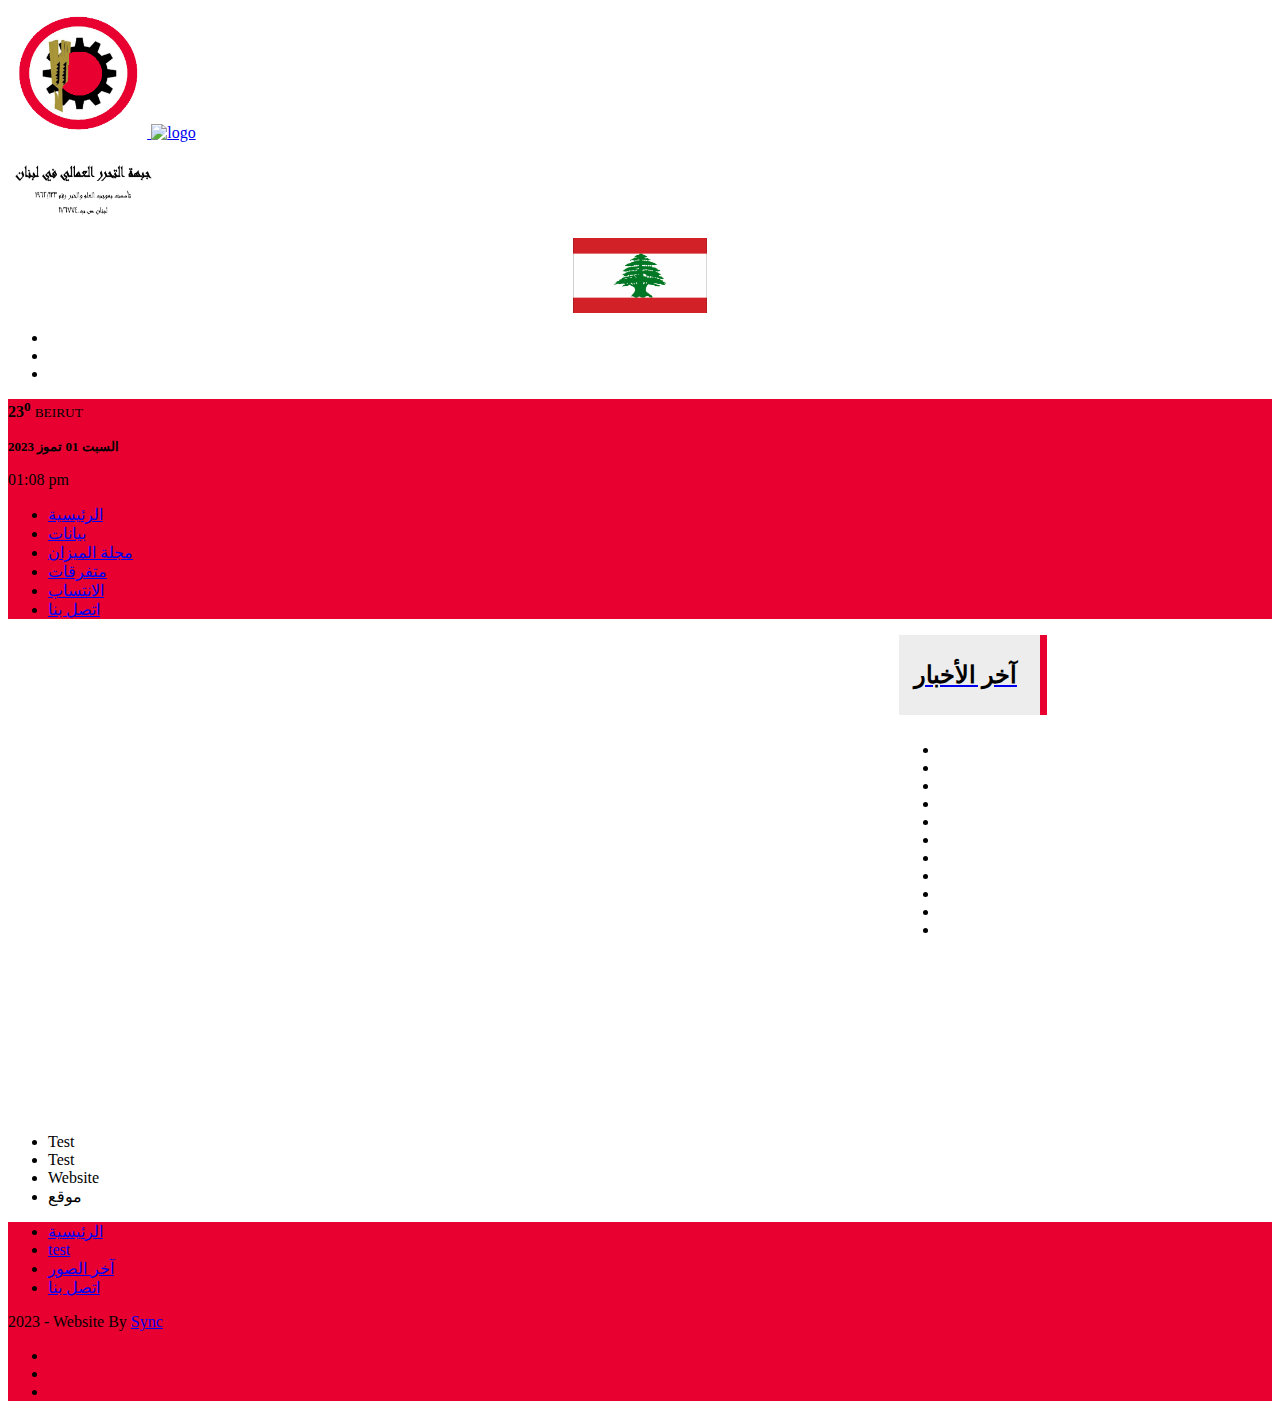
==== commit 884d1c84: "Update index.html" ====
--- a/index.html
+++ b/index.html
@@ -865,7 +865,7 @@
                                             <a href="#">الرئيسية</a>
                                         </li>
                                         <li>
-                                            <a href="#">النشرة الصوتية</a>
+                                            <a href="#">test</a>
                                         </li>
                                         <li>
                                             <a href="#"> آخر الصور</a>
@@ -1046,4 +1046,4 @@
 
 <!-- Mirrored from www.nna-leb.gov.lb/ar/ by HTTrack Website Copier/3.x [XR&CO'2014], Sat, 01 Jul 2023 10:09:40 GMT -->
 
-</html>+</html>
